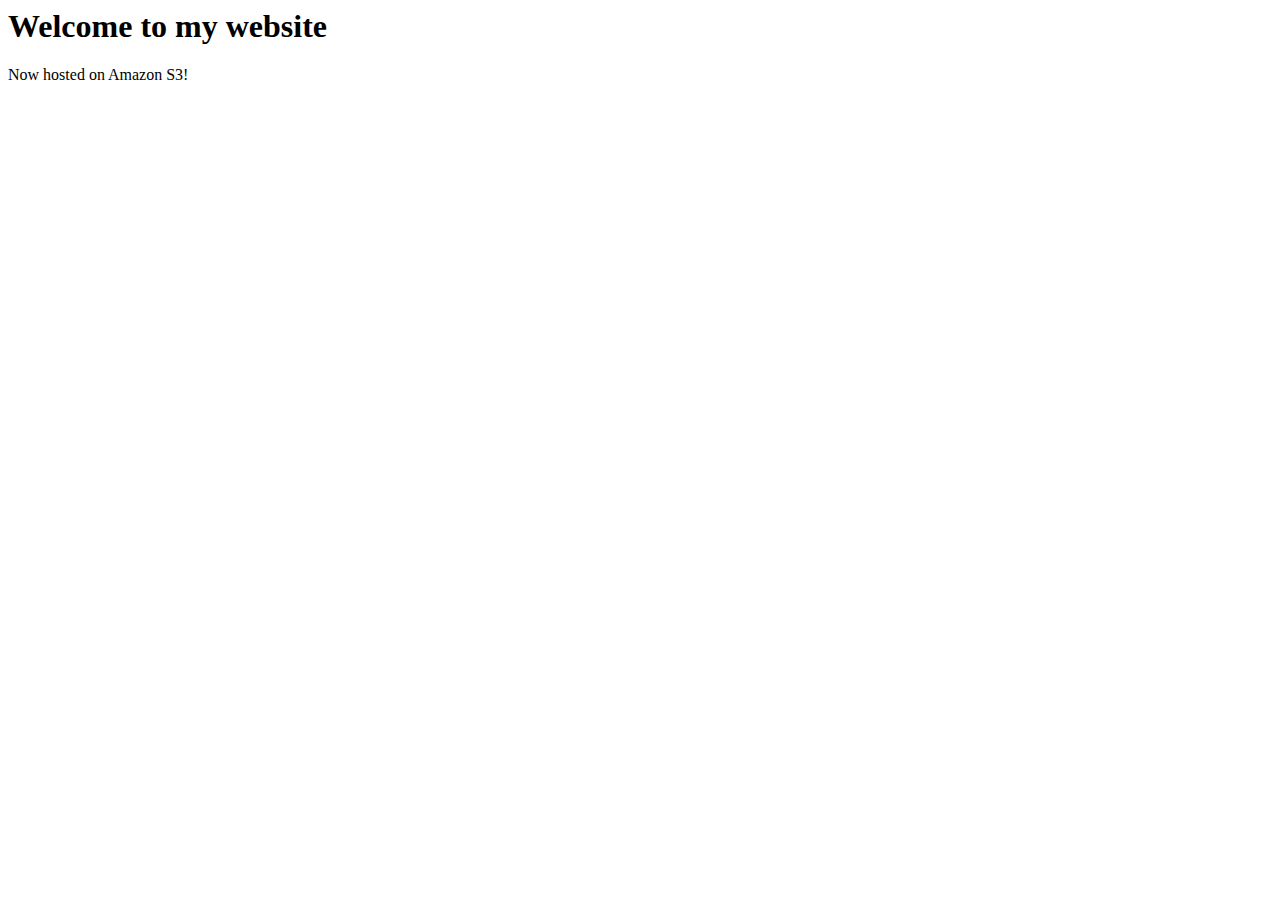
==== index.html @ 2c9c1096 "Added noindex and nofollow meta tags" ====
<html xmlns="http://www.w3.org/1999/xhtml" >
<head>
    <META NAME="robots" CONTENT="noindex,nofollow"> <!--Prevent search engines from crawling and indexing site -->
    <title>My Website Home Page</title>
</head>
<body>
  <h1>Welcome to my website</h1>
  <p>Now hosted on Amazon S3!</p>
</body>
</html>
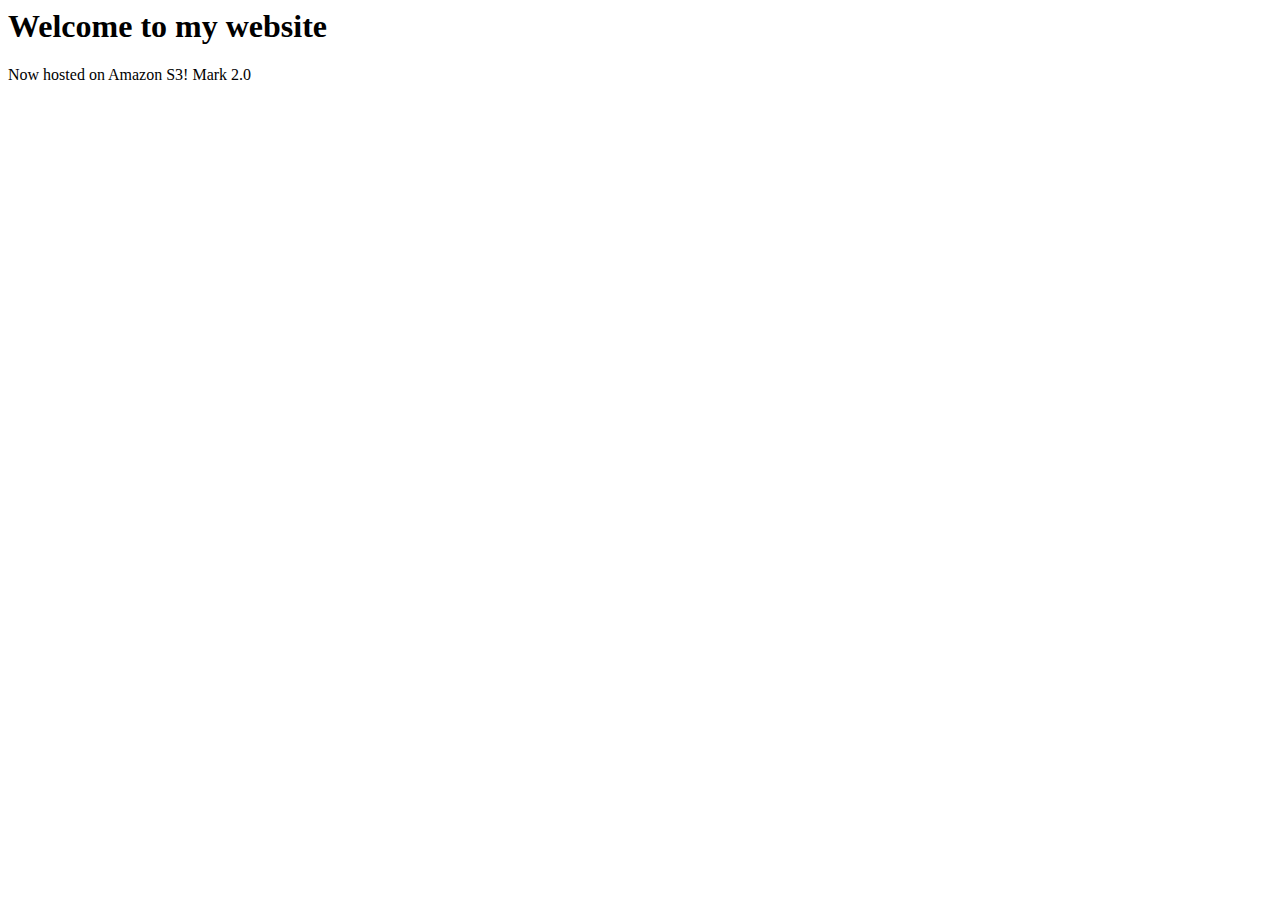
==== commit 552e4b93: "Update index.html" ====
--- a/index.html
+++ b/index.html
@@ -5,6 +5,6 @@
 </head>
 <body>
   <h1>Welcome to my website</h1>
-  <p>Now hosted on Amazon S3!</p>
+  <p>Now hosted on Amazon S3! Mark 2.0</p>
 </body>
 </html>
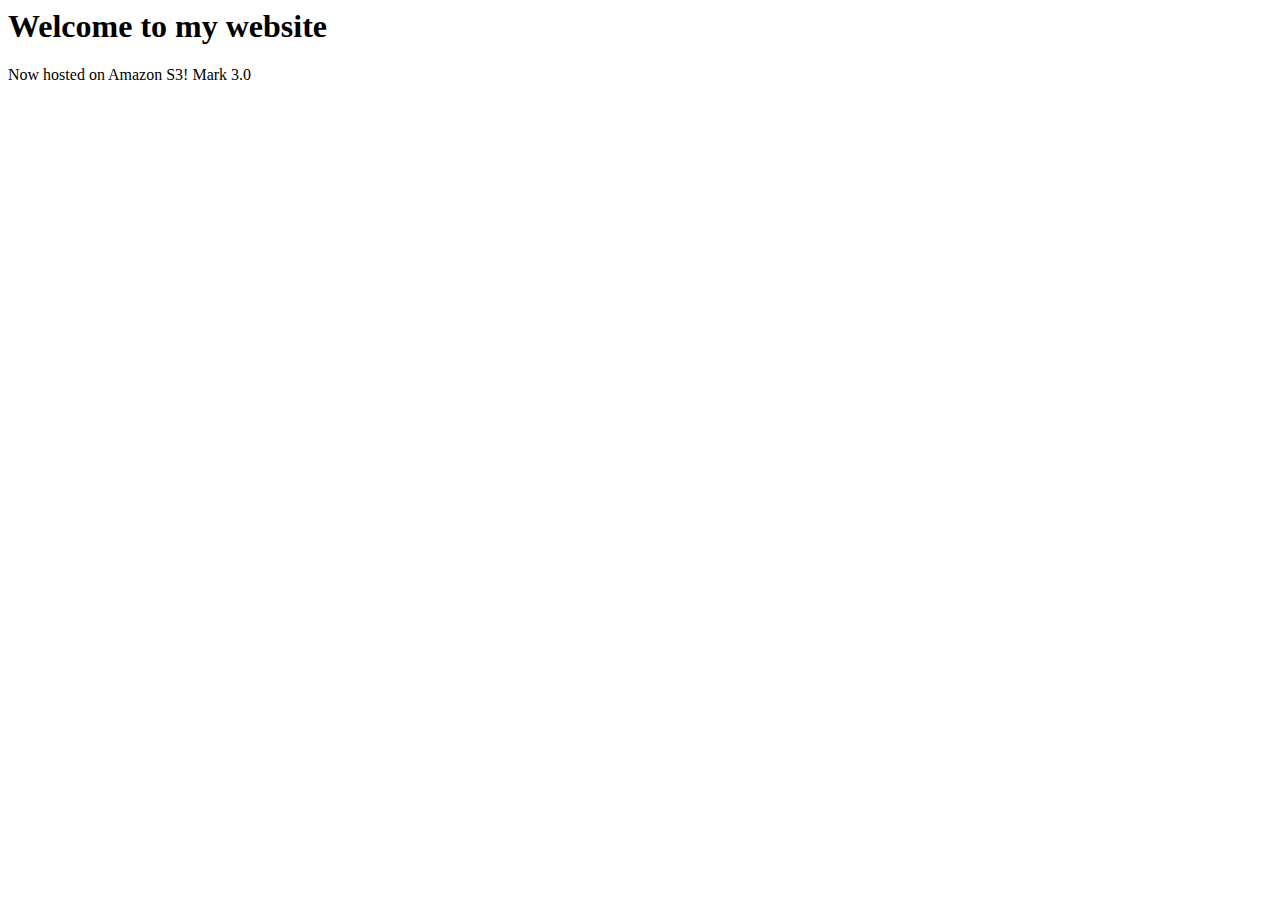
==== commit 76df86ea: "Update index.html" ====
--- a/index.html
+++ b/index.html
@@ -5,6 +5,6 @@
 </head>
 <body>
   <h1>Welcome to my website</h1>
-  <p>Now hosted on Amazon S3! Mark 2.0</p>
+  <p>Now hosted on Amazon S3! Mark 3.0</p>
 </body>
 </html>
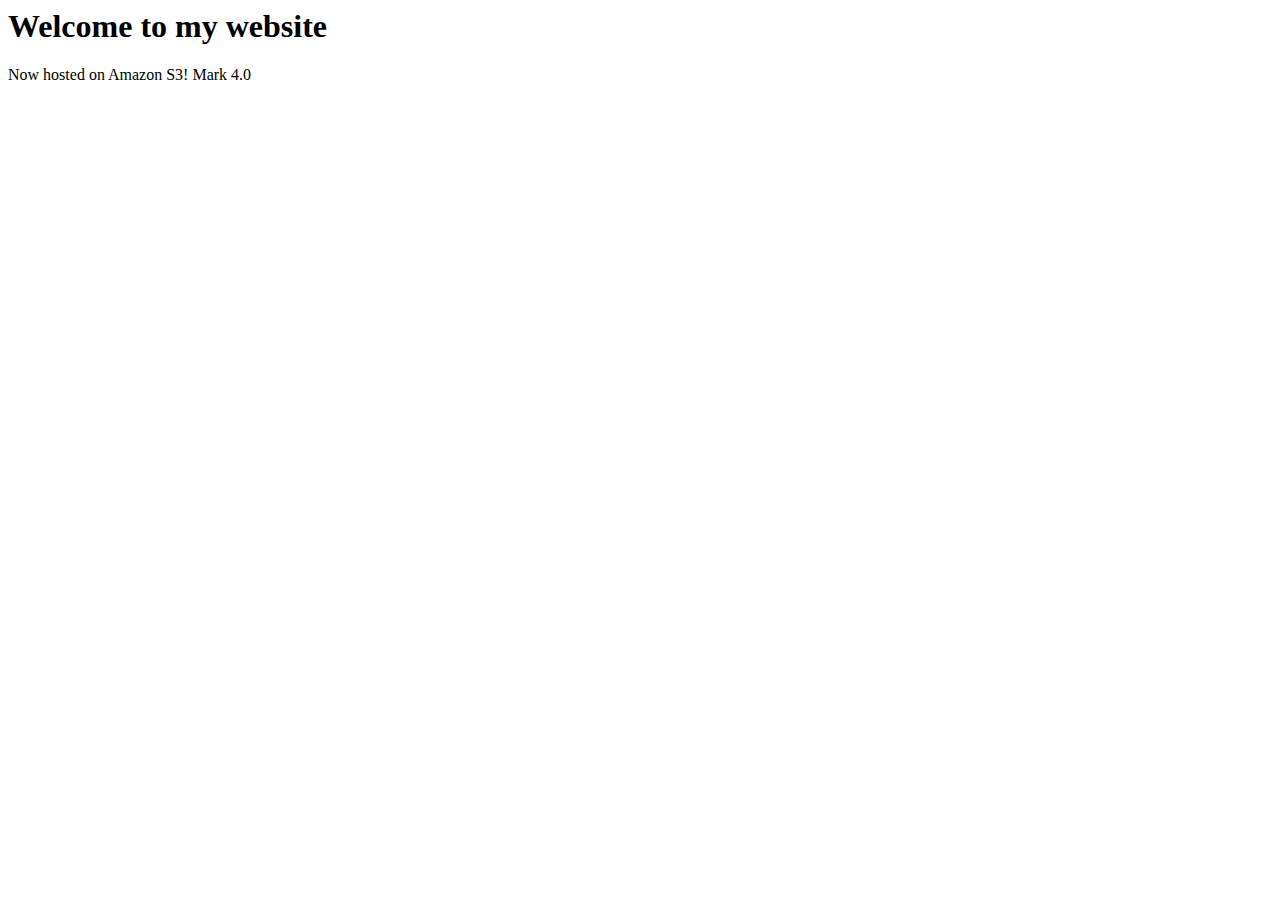
==== commit 4b03a92d: "Update index.html" ====
--- a/index.html
+++ b/index.html
@@ -5,6 +5,6 @@
 </head>
 <body>
   <h1>Welcome to my website</h1>
-  <p>Now hosted on Amazon S3! Mark 3.0</p>
+  <p>Now hosted on Amazon S3! Mark 4.0</p>
 </body>
 </html>
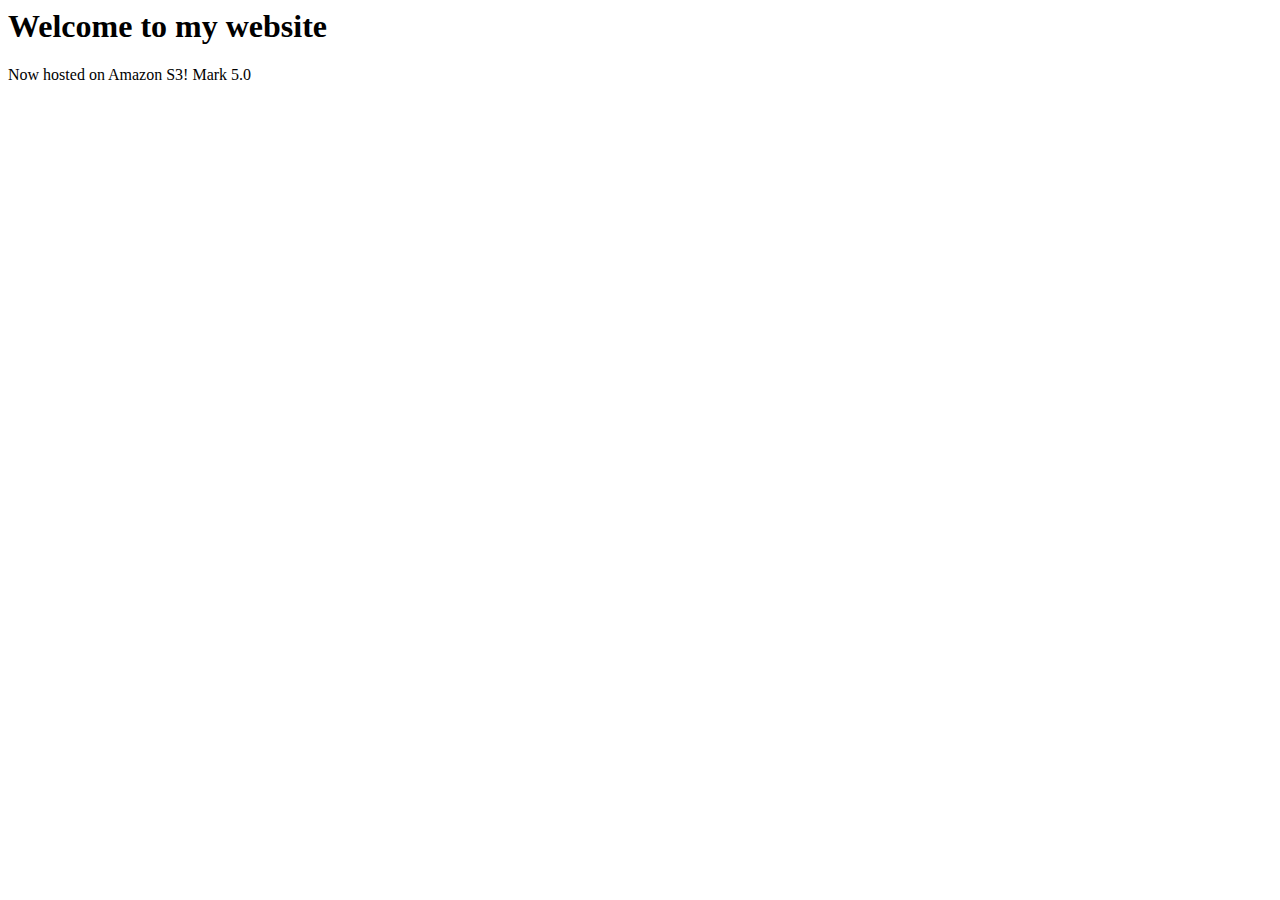
==== commit aba68b9c: "hey there" ====
--- a/index.html
+++ b/index.html
@@ -5,6 +5,6 @@
 </head>
 <body>
   <h1>Welcome to my website</h1>
-  <p>Now hosted on Amazon S3! Mark 4.0</p>
+  <p>Now hosted on Amazon S3! Mark 5.0</p>
 </body>
 </html>
